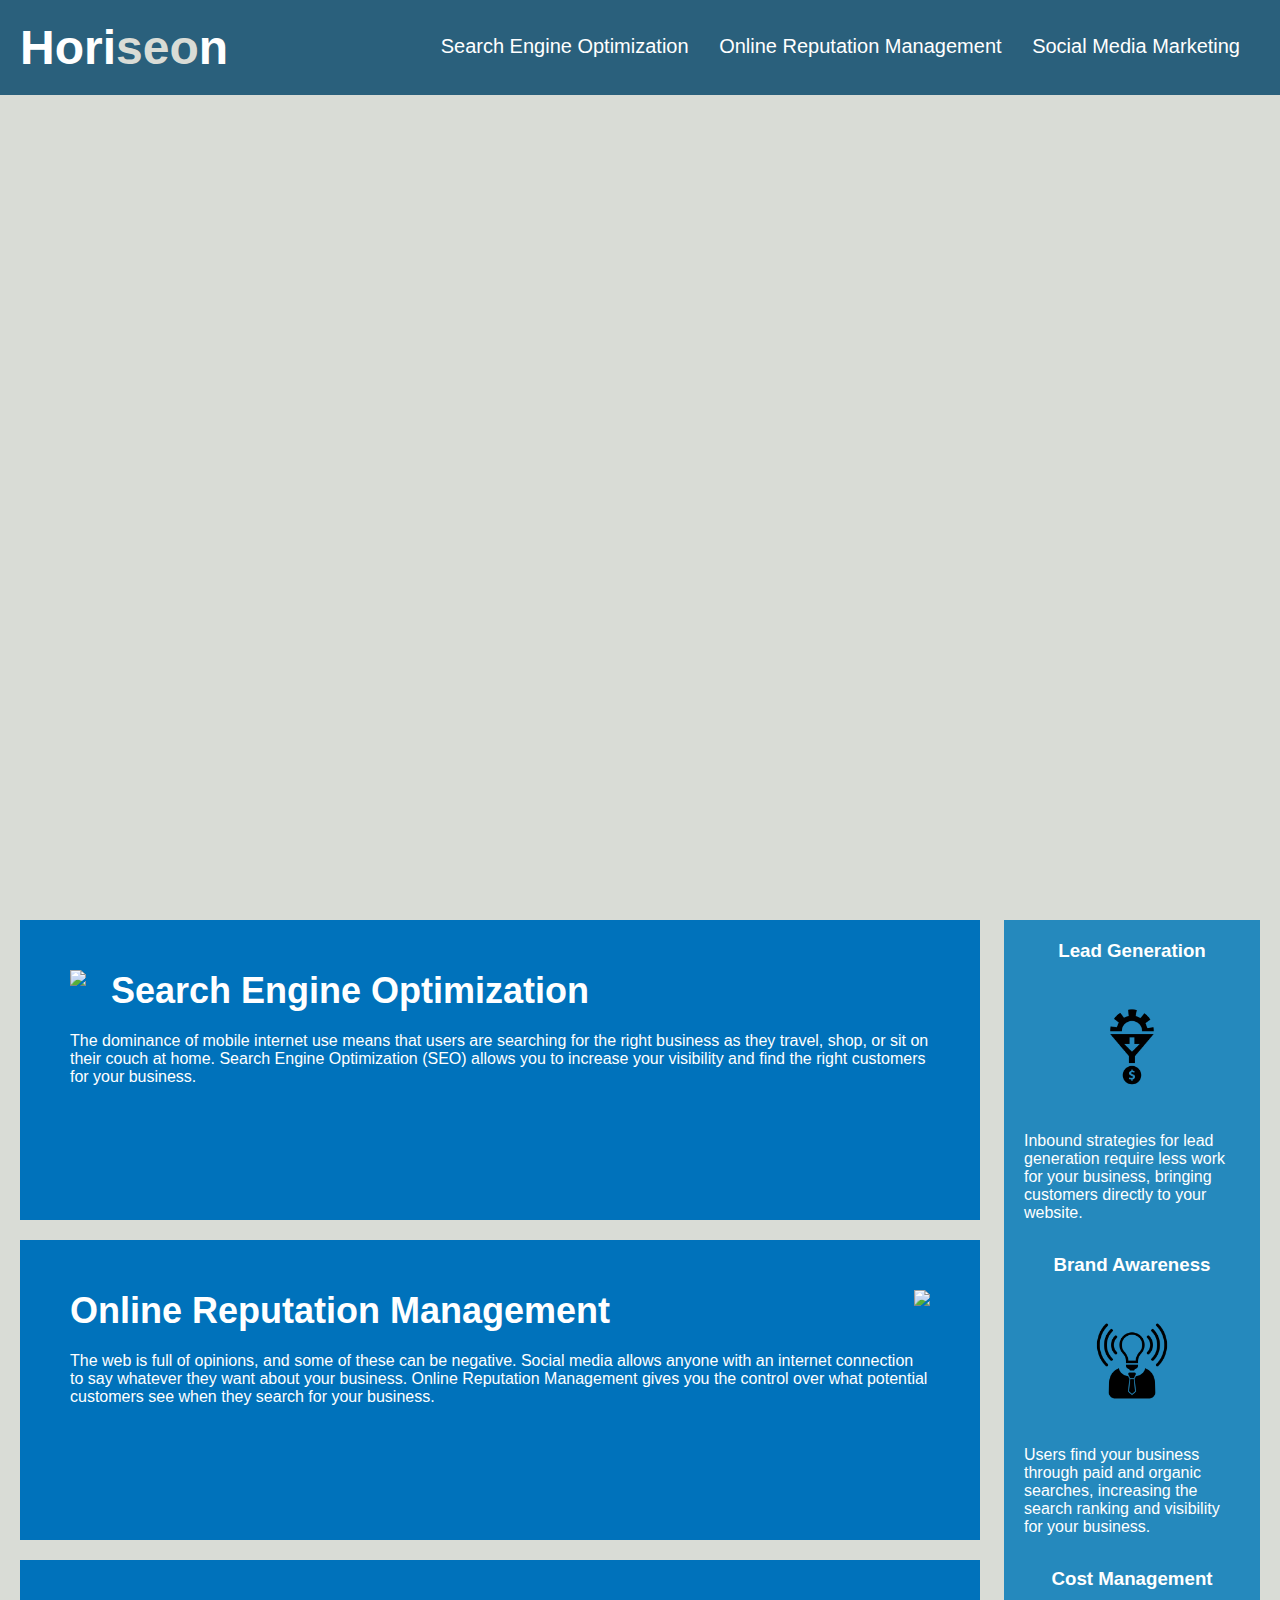
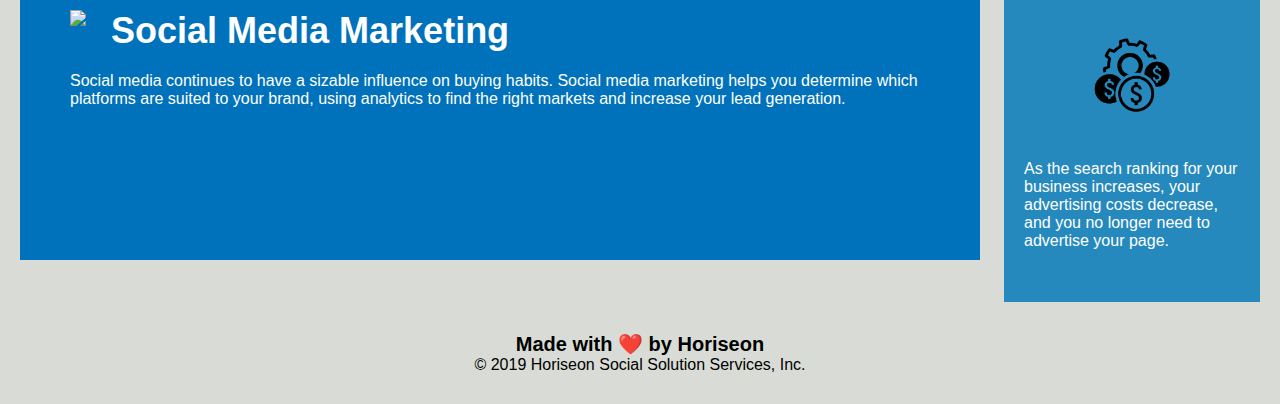
==== Develop/index.html @ 33fe04fd "week one homework added" ====
<!DOCTYPE html>
<html lang="en-us">

<head>
    <meta charset="UTF-8" />
    <link rel="stylesheet" href="./assets/css/style.css">
    <title>website</title>
</head>

<body>
    <div class="header">
        <h1>Hori<span class="seo">seo</span>n</h1>
        <div>
            <ul>
                <li>
                    <a href="#search-engine-optimization">Search Engine Optimization</a>
                </li>
                <li>
                    <a href="#online-reputation-management">Online Reputation Management</a>
                </li>
                <li>
                    <a href="#social-media-marketing">Social Media Marketing</a>
                </li>
            </ul>
        </div>
    </div>
    <div class="hero"></div>
    <div class="content">
        <div class="search-engine-optimization">
            <img src="./assets/images/search-engine-optimization.jpg" class="float-left" />
            <h2>Search Engine Optimization</h2>
            <p>
                The dominance of mobile internet use means that users are searching for the right business as they travel, shop, or sit on their couch at home. Search Engine Optimization (SEO) allows you to increase your visibility and find the right customers for your business.
            </p>
        </div>
        <div id="online-reputation-management" class="online-reputation-management">
            <img src="./assets/images/online-reputation-management.jpg" class="float-right" />
            <h2>Online Reputation Management</h2>
            <p>
                The web is full of opinions, and some of these can be negative. Social media allows anyone with an internet connection to say whatever they want about your business. Online Reputation Management gives you the control over what potential customers see when they search for your business.
            </p>
        </div>
        <div id="social-media-marketing" class="social-media-marketing">
            <img src="./assets/images/social-media-marketing.jpg" class="float-left" />
            <h2>Social Media Marketing</h2>
            <p>
                Social media continues to have a sizable influence on buying habits. Social media marketing helps you determine which platforms are suited to your brand, using analytics to find the right markets and increase your lead generation.
            </p>
        </div>
    </div>
    <div class="benefits">
        <div class="benefit-lead">
            <h3>Lead Generation</h3>
            <img src="./assets/images/lead-generation.png" />
            <p>
                Inbound strategies for lead generation require less work for your business, bringing customers directly to your website.
            </p>
        </div>
        <div class="benefit-brand">
            <h3>Brand Awareness</h3>
            <img src="./assets/images/brand-awareness.png" />
            <p>
                Users find your business through paid and organic searches, increasing the search ranking and visibility for your business.
            </p>
        </div>
        <div class="benefit-cost">
            <h3>Cost Management</h3>
            <img src="./assets/images/cost-management.png"></img>
            <p>
                As the search ranking for your business increases, your advertising costs decrease, and you no longer need to advertise your page.
            </p>
        </div>
    </div>
    <div class="footer">
        <h2>Made with ❤️️ by Horiseon</h2>
        <p>
            &copy; 2019 Horiseon Social Solution Services, Inc.
        </p>
    </div>
</body>

</html>
---- Develop/assets/css/style.css ----
* {
    box-sizing: border-box;
    padding: 0;
    margin: 0;
}

body {
    background-color: #d9dcd6;
}

.header {
    padding: 20px;
    font-family: 'Trebuchet MS', 'Lucida Sans Unicode', 'Lucida Grande', 'Lucida Sans', Arial, sans-serif;
    background-color: #2a607c;
    color: #ffffff;
}

.header h1 {
    display: inline-block;
    font-size: 48px;
}

.header h1 .seo {
    color: #d9dcd6;
}

.header div {
    padding-top: 15px;
    margin-right: 20px;
    float: right;
    font-family: 'Gill Sans', 'Gill Sans MT', Calibri, 'Trebuchet MS', sans-serif;
    font-size: 20px;
}

.header div ul {
    list-style-type: none;
}

.header div ul li {
    display: inline-block;
    margin-left: 25px;
}

a {
    color: #ffffff;
    text-decoration: none;
}

p {
    font-size: 16px;
}

.hero {
    height: 800px;
    width: 100%;
    margin-bottom: 25px;
    background-image: url("../images/digital-marketing-meeting.jpg");
    background-size: cover;
    background-position: center;
}

.float-left {
    float: left;
    margin-right: 25px;
}

.float-right {
    float: right;
    margin-left: 25px;
}

.content {
    width: 75%;
    display: inline-block;
    margin-left: 20px;
}

.benefits {
    margin-right: 20px;
    padding: 20px;
    clear: both;
    float: right;
    width: 20%;
    height: 100%;
    font-family: 'Gill Sans', 'Gill Sans MT', Calibri, 'Trebuchet MS', sans-serif;
    background-color: #2589bd;
}

.benefit-lead {
    margin-bottom: 32px;
    color: #ffffff;
}

.benefit-brand {
    margin-bottom: 32px;
    color: #ffffff;
}

.benefit-cost {
    margin-bottom: 32px;
    color: #ffffff;
}

.benefit-lead h3 {
    margin-bottom: 10px;
    text-align: center;
}

.benefit-brand h3 {
    margin-bottom: 10px;
    text-align: center;
}

.benefit-cost h3 {
    margin-bottom: 10px;
    text-align: center;
}

.benefit-lead img {
    display: block;
    margin: 10px auto;
    max-width: 150px;
}

.benefit-brand img {
    display: block;
    margin: 10px auto;
    max-width: 150px;
}

.benefit-cost img {
    display: block;
    margin: 10px auto;
    max-width: 150px;
}

.search-engine-optimization {
    margin-bottom: 20px;
    padding: 50px;
    height: 300px;
    font-family: 'Gill Sans', 'Gill Sans MT', Calibri, 'Trebuchet MS', sans-serif;
    background-color: #0072bb;
    color: #ffffff;
}

.online-reputation-management {
    margin-bottom: 20px;
    padding: 50px;
    height: 300px;
    font-family: 'Gill Sans', 'Gill Sans MT', Calibri, 'Trebuchet MS', sans-serif;
    background-color: #0072bb;
    color: #ffffff;
}

.social-media-marketing {
    margin-bottom: 20px;
    padding: 50px;
    height: 300px;
    font-family: 'Gill Sans', 'Gill Sans MT', Calibri, 'Trebuchet MS', sans-serif;
    background-color: #0072bb;
    color: #ffffff;
}

.search-engine-optimization img {
    max-height: 200px;
}

.online-reputation-management img {
    max-height: 200px;
}

.social-media-marketing img {
    max-height: 200px;
}

.search-engine-optimization h2 {
    margin-bottom: 20px;
    font-size: 36px;
}

.online-reputation-management h2 {
    margin-bottom: 20px;
    font-size: 36px;
}

.social-media-marketing h2 {
    margin-bottom: 20px;
    font-size: 36px;
}

.footer {
    padding: 30px;
    clear: both;
    font-family: 'Trebuchet MS', 'Lucida Sans Unicode', 'Lucida Grande', 'Lucida Sans', Arial, sans-serif;
    text-align: center;
}

.footer h2 {
    font-size: 20px;
}
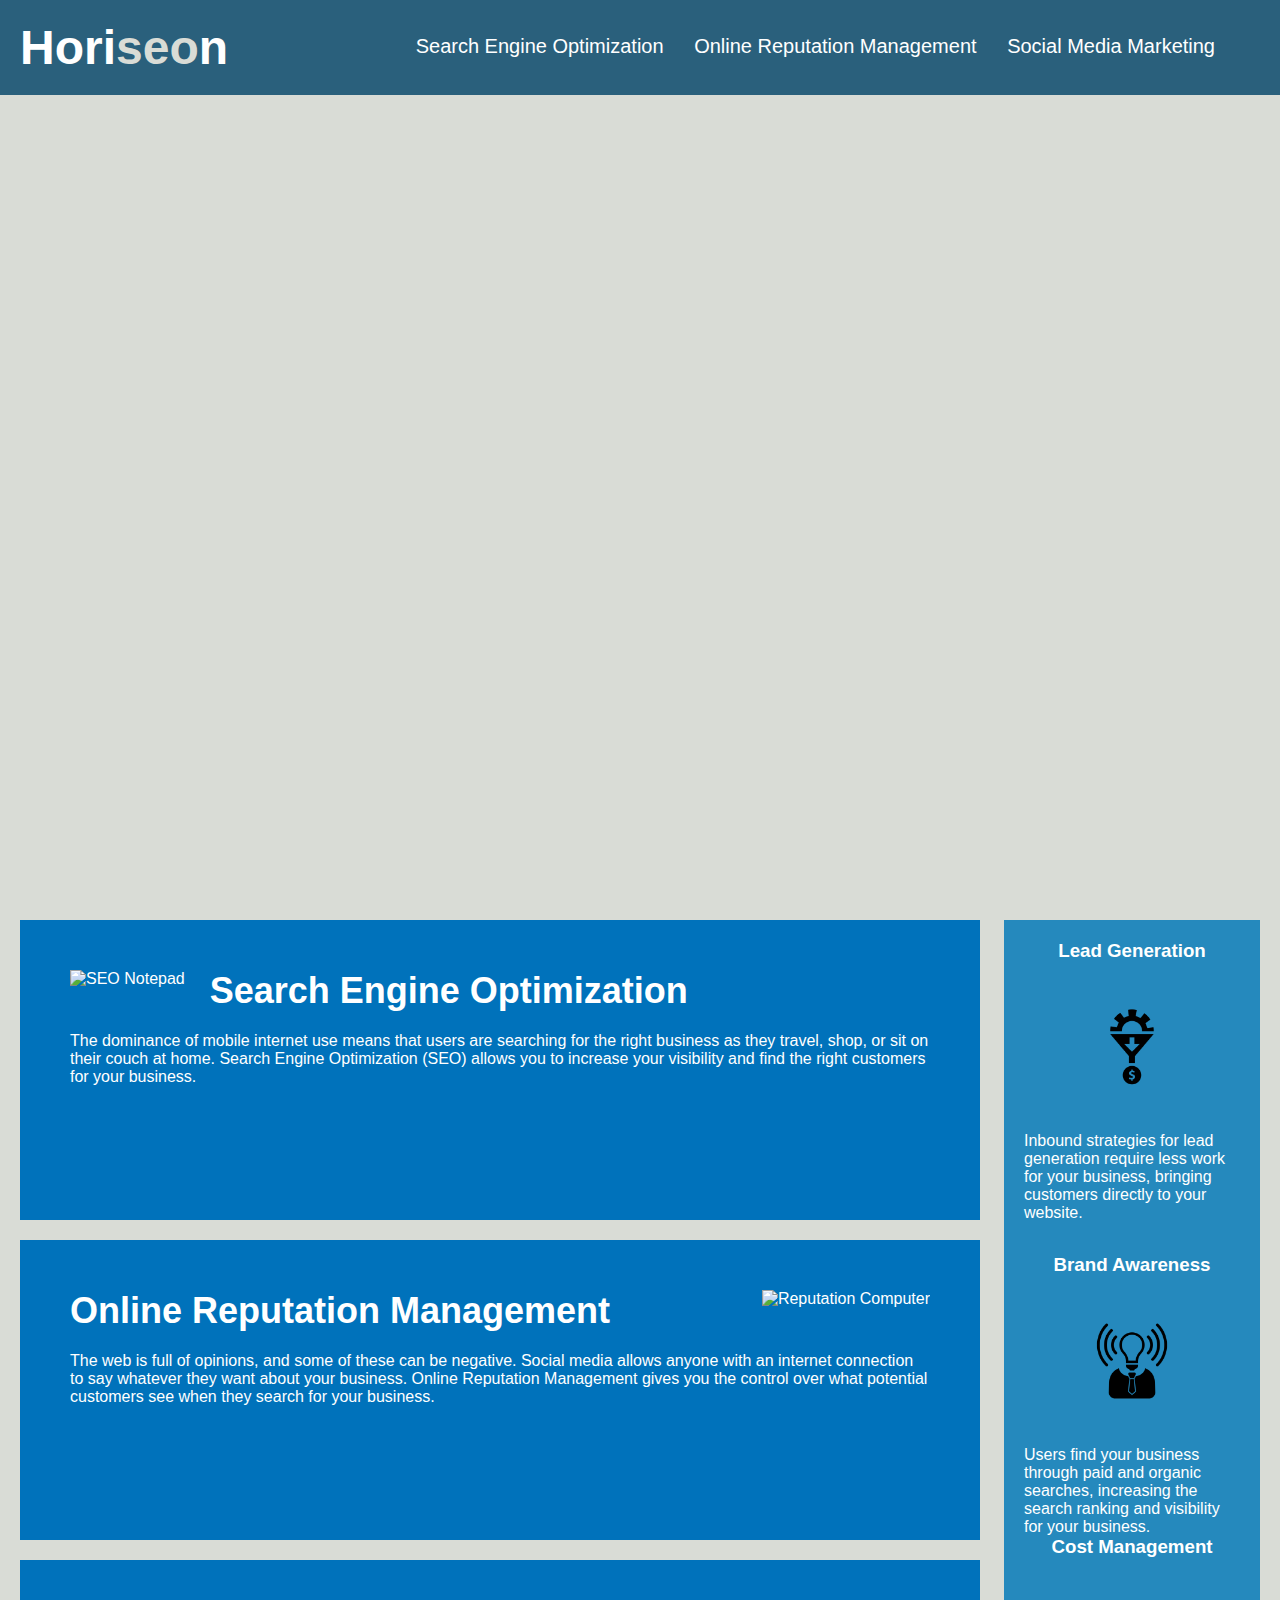
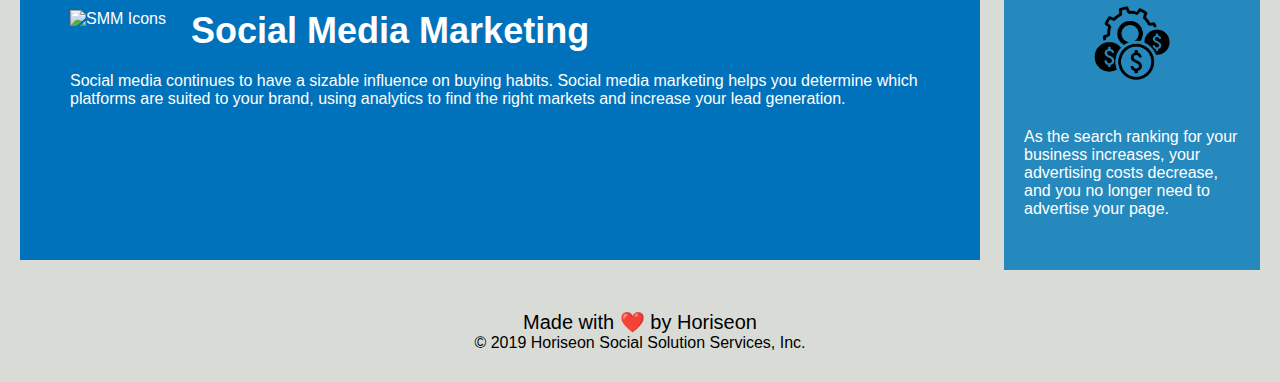
==== commit cf76096d: "changed file names" ====
--- a/Develop/index.html
+++ b/Develop/index.html
@@ -3,14 +3,14 @@
 
 <head>
     <meta charset="UTF-8" />
-    <link rel="stylesheet" href="./assets/css/style.css">
+    <link rel="stylesheet" href="./assets/css/petelowhomework1.css">
     <title>website</title>
 </head>
 
 <body>
-    <div class="header">
+    <header>
         <h1>Hori<span class="seo">seo</span>n</h1>
-        <div>
+        <nav>
             <ul>
                 <li>
                     <a href="#search-engine-optimization">Search Engine Optimization</a>
@@ -22,61 +22,61 @@
                     <a href="#social-media-marketing">Social Media Marketing</a>
                 </li>
             </ul>
-        </div>
-    </div>
+        </nav>
+    </header>
     <div class="hero"></div>
-    <div class="content">
-        <div class="search-engine-optimization">
-            <img src="./assets/images/search-engine-optimization.jpg" class="float-left" />
+    <main>
+        <article id="search-engine-optimization">
+            <img src="./assets/images/search-engine-optimization.jpg" class="float-left" alt= "SEO Notepad" />
             <h2>Search Engine Optimization</h2>
             <p>
                 The dominance of mobile internet use means that users are searching for the right business as they travel, shop, or sit on their couch at home. Search Engine Optimization (SEO) allows you to increase your visibility and find the right customers for your business.
             </p>
-        </div>
-        <div id="online-reputation-management" class="online-reputation-management">
-            <img src="./assets/images/online-reputation-management.jpg" class="float-right" />
+        </article>
+        <article id="online-reputation-management">
+            <img src="./assets/images/online-reputation-management.jpg" class="float-right" alt= "Reputation Computer" />
             <h2>Online Reputation Management</h2>
             <p>
                 The web is full of opinions, and some of these can be negative. Social media allows anyone with an internet connection to say whatever they want about your business. Online Reputation Management gives you the control over what potential customers see when they search for your business.
             </p>
-        </div>
-        <div id="social-media-marketing" class="social-media-marketing">
-            <img src="./assets/images/social-media-marketing.jpg" class="float-left" />
+        </article>
+        <article id="social-media-marketing">
+            <img src="./assets/images/social-media-marketing.jpg" class="float-left" alt= "SMM Icons" />
             <h2>Social Media Marketing</h2>
             <p>
                 Social media continues to have a sizable influence on buying habits. Social media marketing helps you determine which platforms are suited to your brand, using analytics to find the right markets and increase your lead generation.
             </p>
         </div>
-    </div>
-    <div class="benefits">
-        <div class="benefit-lead">
+    </main>
+    <aside>
+        <article aria-multiline="benefit-lead">
             <h3>Lead Generation</h3>
-            <img src="./assets/images/lead-generation.png" />
+            <img src="./assets/images/lead-generation.png" alt= "Lead Gen Image" />
             <p>
                 Inbound strategies for lead generation require less work for your business, bringing customers directly to your website.
             </p>
-        </div>
-        <div class="benefit-brand">
+        </article>
+        <article aria-multiline="benefit-brand">
             <h3>Brand Awareness</h3>
-            <img src="./assets/images/brand-awareness.png" />
+            <img src="./assets/images/brand-awareness.png" alt= "lightbulb Head Image" />
             <p>
                 Users find your business through paid and organic searches, increasing the search ranking and visibility for your business.
             </p>
         </div>
-        <div class="benefit-cost">
+        <div aria-multiline="benefit-cost">
             <h3>Cost Management</h3>
-            <img src="./assets/images/cost-management.png"></img>
+            <img src="./assets/images/cost-management.png" alt= "Cost Management Image" />
             <p>
                 As the search ranking for your business increases, your advertising costs decrease, and you no longer need to advertise your page.
             </p>
         </div>
-    </div>
-    <div class="footer">
-        <h2>Made with ❤️️ by Horiseon</h2>
+    </aside>
+    <footer>
+        <span>Made with ❤️️ by Horiseon</span>
         <p>
             &copy; 2019 Horiseon Social Solution Services, Inc.
         </p>
-    </div>
+    </footer>
 </body>
 
 </html>
--- a/Develop/assets/css/petelowhomework1.css
+++ b/Develop/assets/css/petelowhomework1.css
@@ -0,0 +1,136 @@
+* {
+    box-sizing: border-box;
+    padding: 0;
+    margin: 0;
+}
+
+body {
+    background-color: #d9dcd6;
+}
+
+header {
+    padding: 20px;
+    font-family: 'Trebuchet MS', 'Lucida Sans Unicode', 'Lucida Grande', 'Lucida Sans', Arial, sans-serif;
+    background-color: #2a607c;
+    color: #ffffff;
+}
+
+header h1 {
+    display: inline-block;
+    font-size: 48px;
+}
+
+header h1 .seo {
+    color: #d9dcd6;
+}
+
+header nav {
+    padding-top: 15px;
+    margin-right: 20px;
+    float: right;
+    font-family: 'Gill Sans', 'Gill Sans MT', Calibri, 'Trebuchet MS', sans-serif;
+    font-size: 20px;
+}
+
+header nav ul {
+    list-style-type: none;
+}
+
+header nav ul li {
+    display: inline-block;
+    margin-right: 25px;
+}
+
+a {
+    color: #ffffff;
+    text-decoration: none;
+}
+
+p {
+    font-size: 16px;
+}
+
+.hero {
+    height: 800px;
+    width: 100%;
+    margin-bottom: 25px;
+    background-image: url("../images/digital-marketing-meeting.jpg");
+    background-size: cover;
+    background-position: center;
+}
+
+.float-left {
+    float: left;
+    margin-right: 25px;
+}
+
+.float-right {
+    float: right;
+    margin-left: 25px;
+}
+
+main {
+    width: 75%;
+    display: inline-block;
+    margin-left: 20px;
+}
+main article {
+    margin-bottom: 20px;
+    padding: 50px;
+    height: 300px;
+    font-family: 'Gill Sans', 'Gill Sans MT', Calibri, 'Trebuchet MS', sans-serif;
+    background-color: #0072bb;
+    color: #ffffff;
+}
+
+main article h2 { 
+    margin-bottom: 20px;
+    font-size: 36px;
+    
+}
+
+main article img {
+    max-height: 200px;
+}
+
+aside {
+    margin-right: 20px;
+    padding: 20px;
+    clear: both;
+    float: right;
+    width: 20%;
+    height: 100%;
+    font-family: 'Gill Sans', 'Gill Sans MT', Calibri, 'Trebuchet MS', sans-serif;
+    background-color: #2589bd;
+}
+
+aside article {
+    margin-bottom: 32px;
+    color: #ffffff;
+
+}
+
+aside article h3 {
+    margin-bottom: 10px;
+    text-align: center;
+}
+
+
+aside article img {
+    display: block;
+    margin: 10px auto;
+    max-width: 150px;
+    max-height: 200px;
+}
+
+
+footer {
+    padding: 30px;
+    clear: both;
+    font-family: 'Trebuchet MS', 'Lucida Sans Unicode', 'Lucida Grande', 'Lucida Sans', Arial, sans-serif;
+    text-align: center;
+}
+
+footer span {
+    font-size: 20px;
+}
